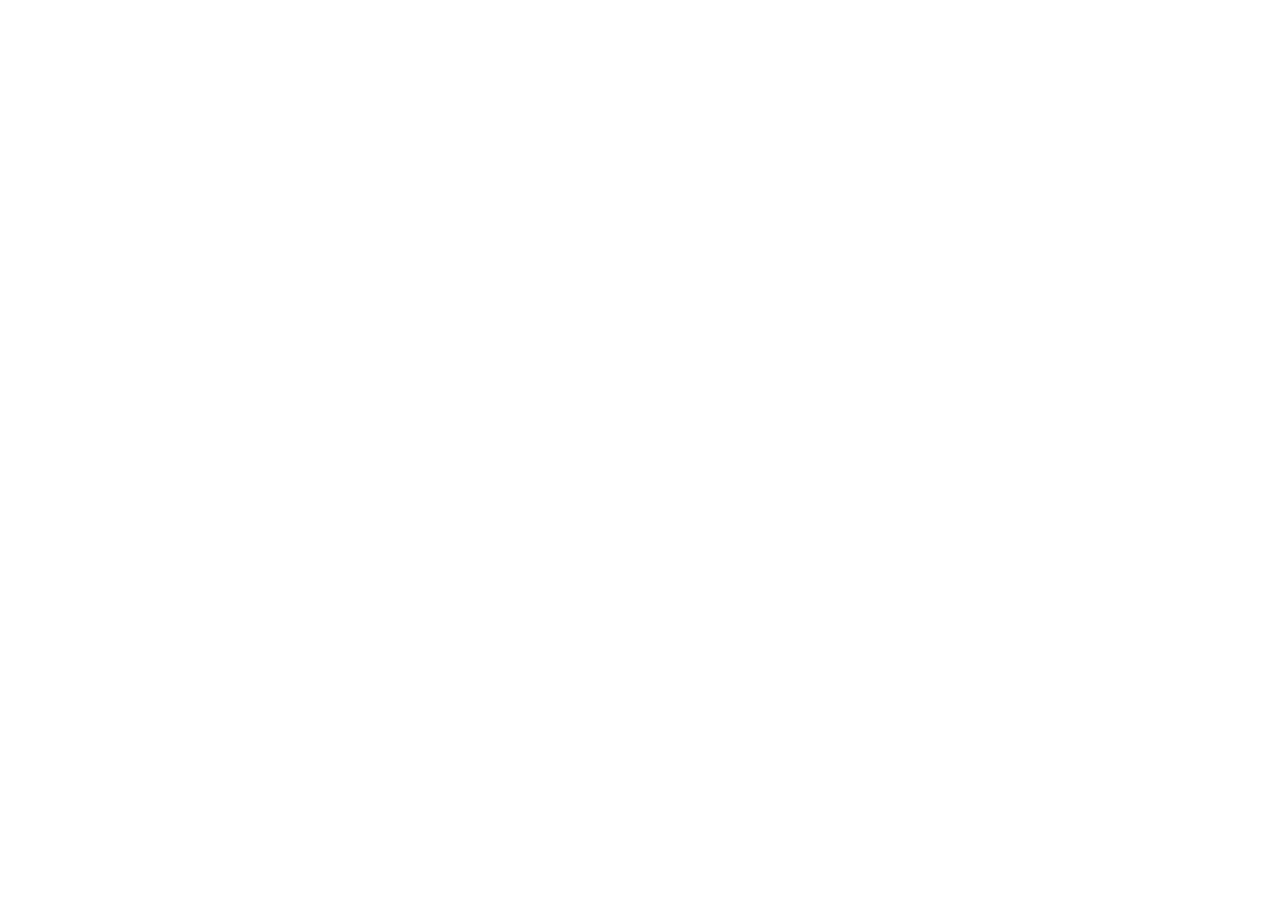
==== html_basics/page1.html @ c44332ee "commit of some basic html stuff" ====
<!-- this is the page 1 , this is a separate file to the starting index one this is how each webpage has different areas on their website -->
<!DOCTYPE html>

<html>

    <head> <title> this is the title for page 1 </title> </head>










</html>
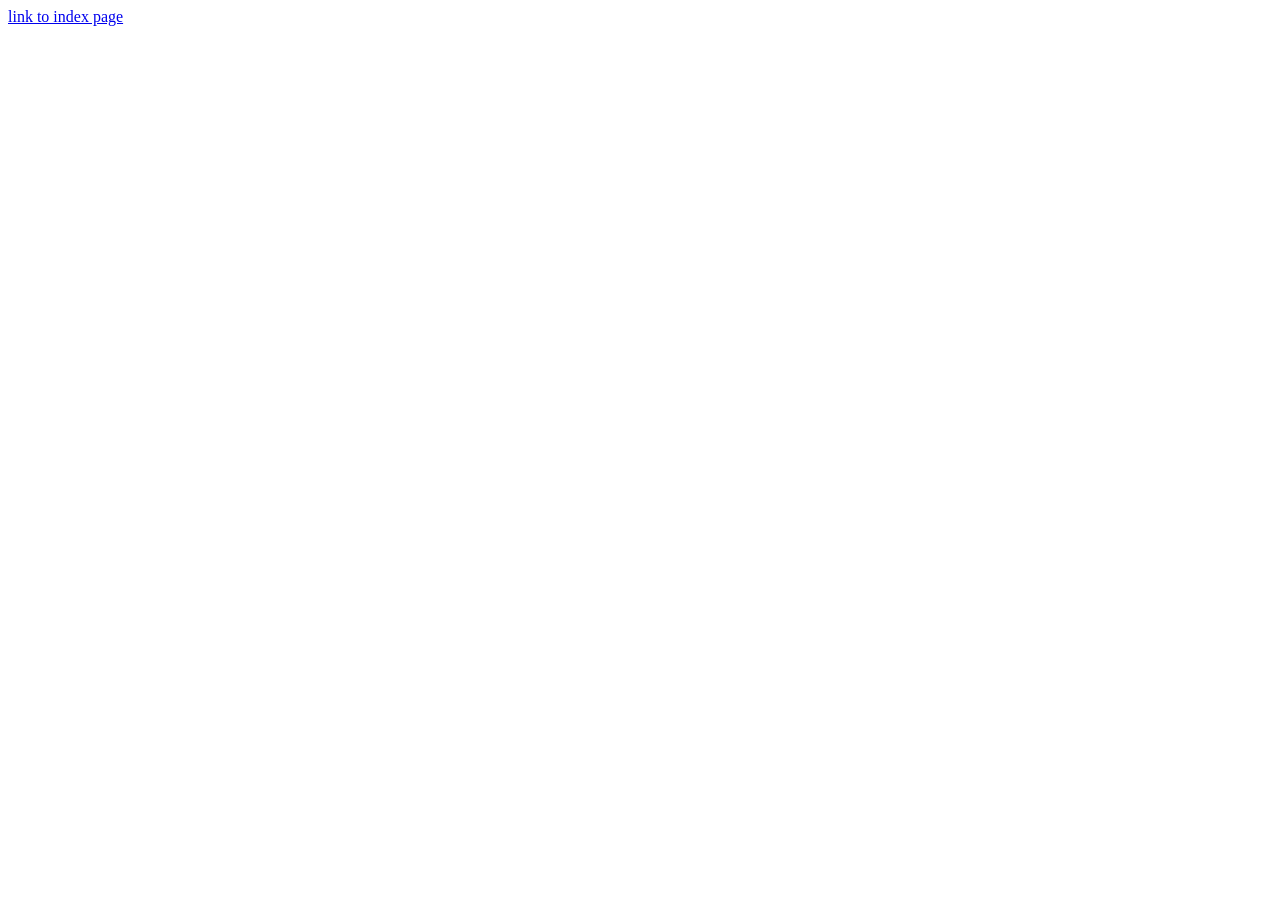
==== commit 0c50f241: "commit of some basic html stuff" ====
--- a/html_basics/page1.html
+++ b/html_basics/page1.html
@@ -4,9 +4,17 @@
 <html>
 
     <head> <title> this is the title for page 1 </title> </head>
+    <body>
+
+
+    <!-- a new hyperlink to return to the index page -->
+    <a href="index.html"> link to index page</a>
 
 
 
+
+
+    </body>
 
 
 
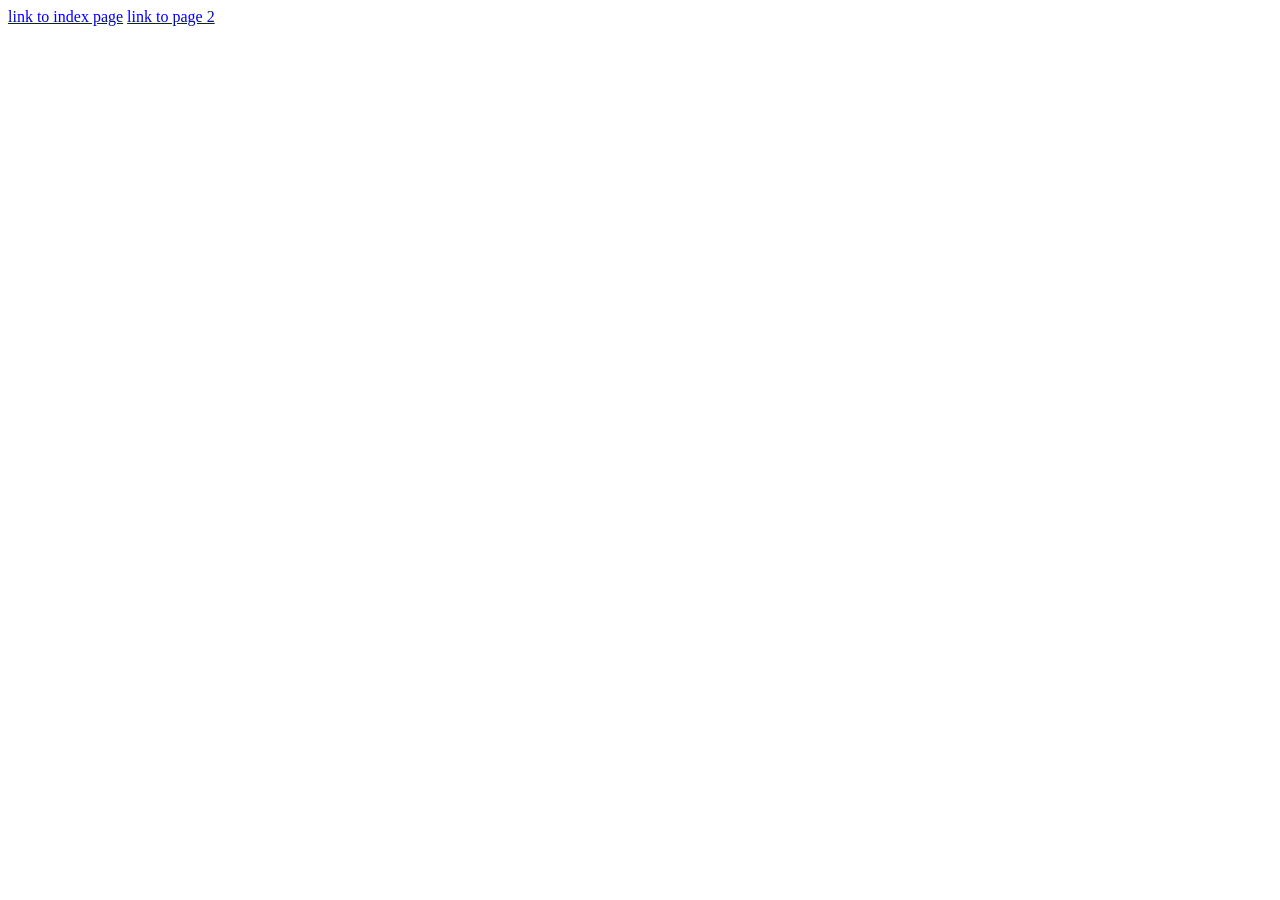
==== commit 14917cfb: "commit of some basic html stuff" ====
--- a/html_basics/page1.html
+++ b/html_basics/page1.html
@@ -9,7 +9,8 @@
 
     <!-- a new hyperlink to return to the index page -->
     <a href="index.html"> link to index page</a>
-
+    <!-- all pages are linked together through hyperlinks -->
+    <a href="page2.html"> link to page 2</a>
 
 
 
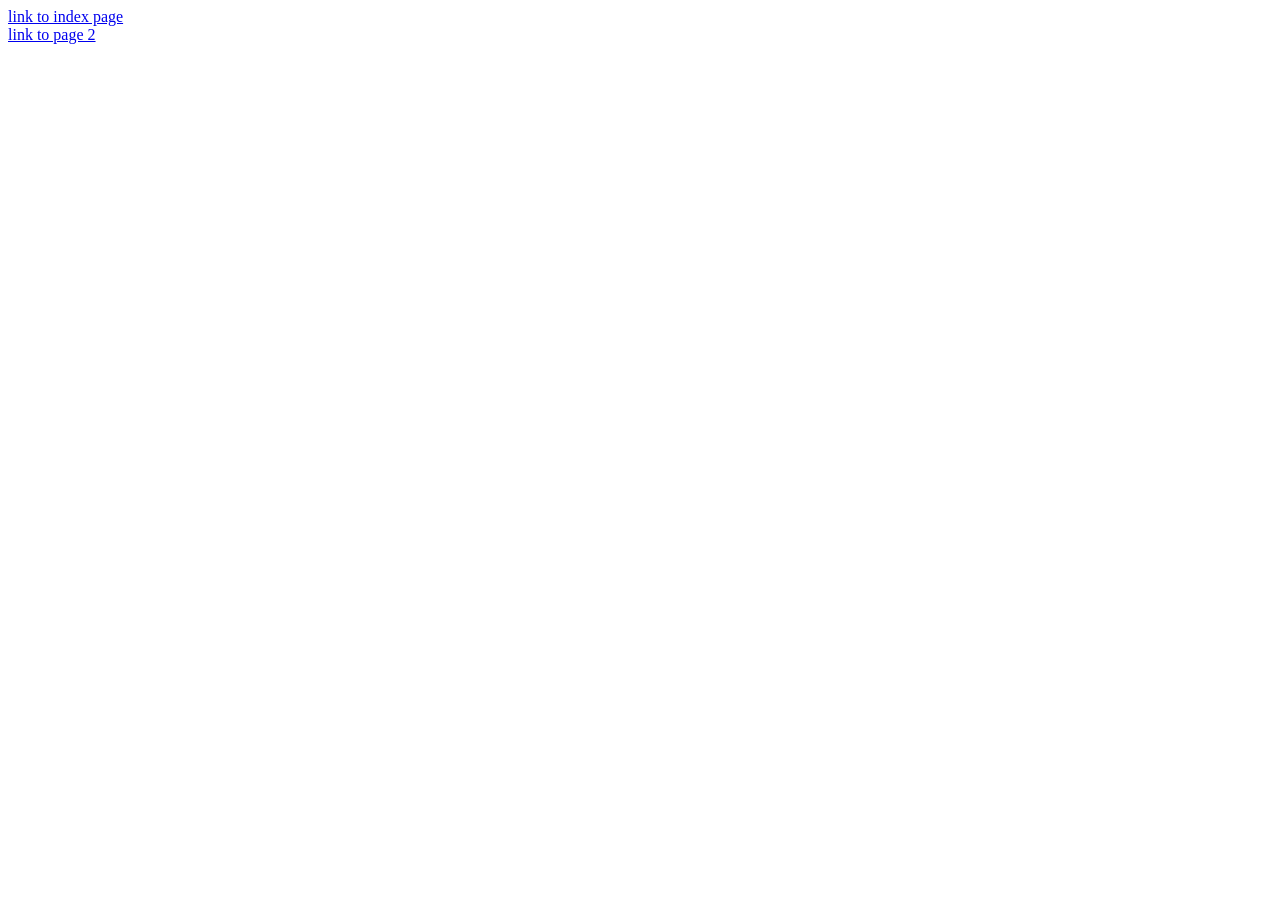
==== commit 7d096bc7: "commit of some basic html stuff" ====
--- a/html_basics/page1.html
+++ b/html_basics/page1.html
@@ -9,6 +9,7 @@
 
     <!-- a new hyperlink to return to the index page -->
     <a href="index.html"> link to index page</a>
+    <br>
     <!-- all pages are linked together through hyperlinks -->
     <a href="page2.html"> link to page 2</a>
 
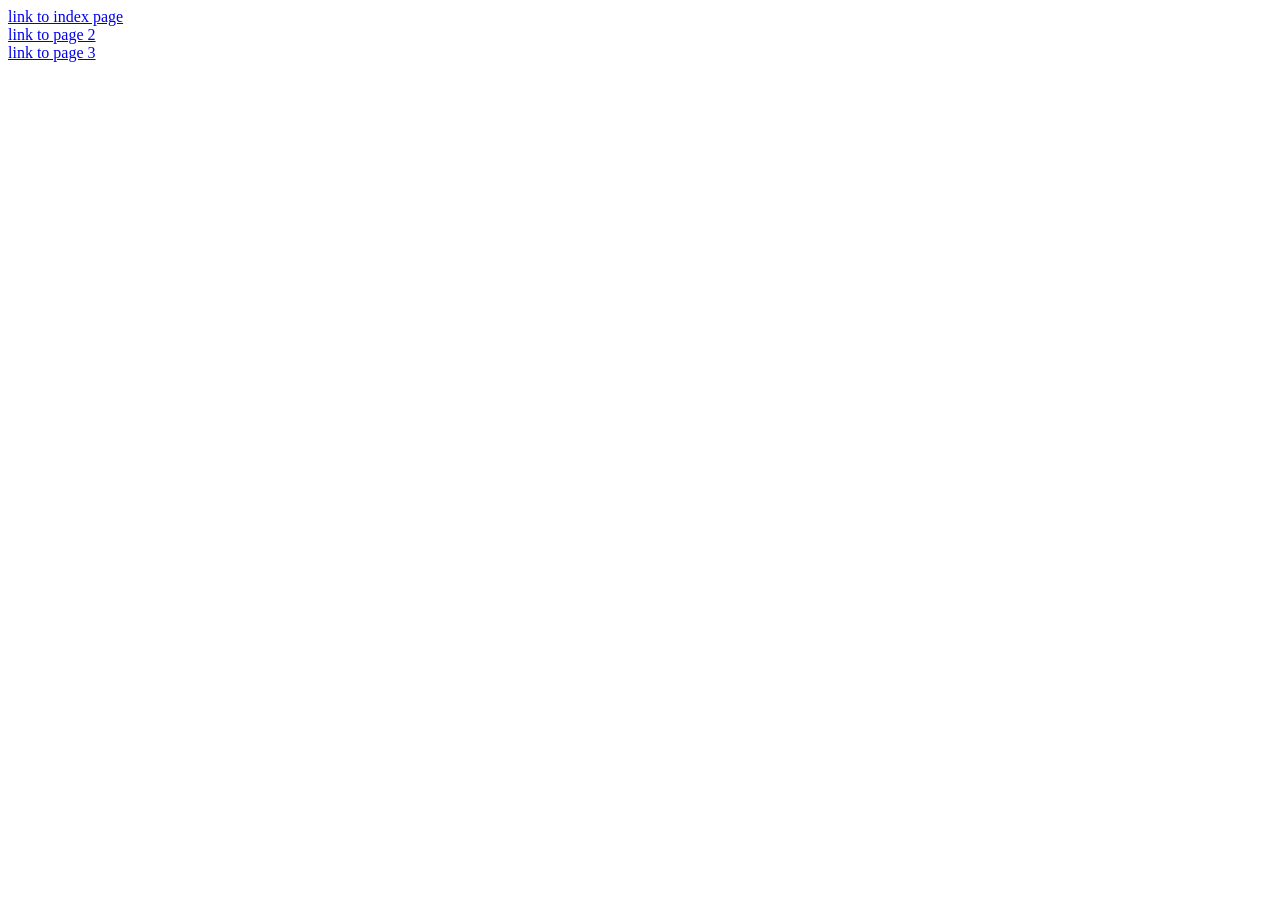
==== commit 68f192bc: "commit of some basic html stuff" ====
--- a/html_basics/page1.html
+++ b/html_basics/page1.html
@@ -4,19 +4,21 @@
 <html>
 
     <head> <title> this is the title for page 1 </title> </head>
-    <body>
+        <body>
 
 
-    <!-- a new hyperlink to return to the index page -->
-    <a href="index.html"> link to index page</a>
-    <br>
-    <!-- all pages are linked together through hyperlinks -->
-    <a href="page2.html"> link to page 2</a>
+            <!-- a new hyperlink to return to the index page -->
+            <a href="index.html"> link to index page</a>
+            <!-- break for the hyperlinks -->
+            <br>
+            <!-- all pages are linked together through hyperlinks -->
+            <a href="page2.html"> link to page 2</a>
+            <br>
+            <a href="page3.html"> link to page 3</a>
 
 
 
-
-    </body>
+        </body>
 
 
 
